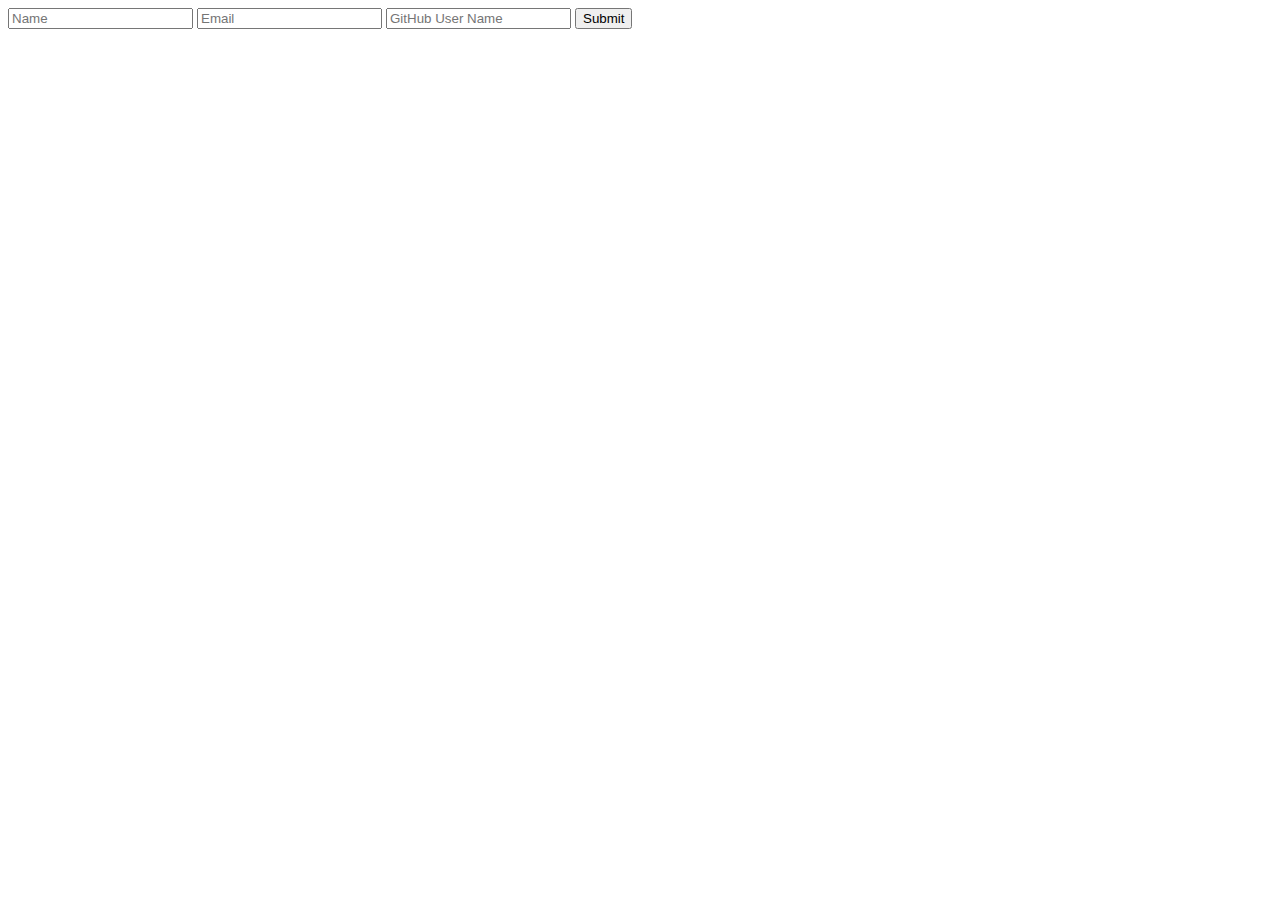
==== index.html @ 4b8caf20 "added new file from parkash's laptop" ====
<!DOCTYPE html>
<head>
    <link rel="stylesheet" href="style.css"/>
</head>
<body>
    <div class="info">
        <input id="name" placeholder="Name"/>
        <input id="email" placeholder="Email"/>
        <input id="git" placeholder="GitHub User Name"/>
        <button type="submit" id="submit">Submit</button>
    </div><br/>
    <div id="area">

    </div>
    <script src="script.js"></script>
</body>
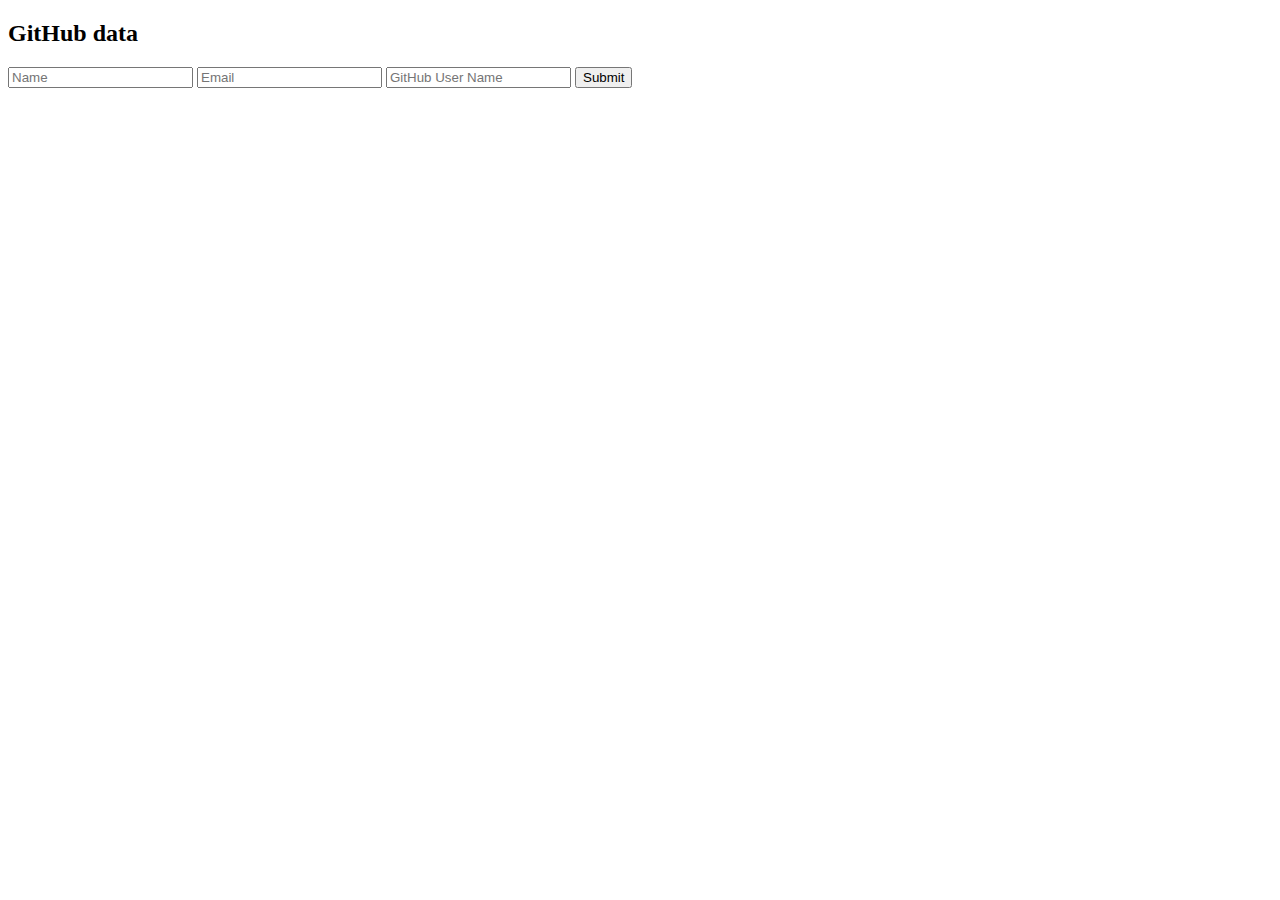
==== commit 3a8e0d34: "adde h2" ====
--- a/index.html
+++ b/index.html
@@ -3,6 +3,7 @@
     <link rel="stylesheet" href="style.css"/>
 </head>
 <body>
+    <h2> GitHub data</h2>
     <div class="info">
         <input id="name" placeholder="Name"/>
         <input id="email" placeholder="Email"/>
@@ -12,5 +13,6 @@
     <div id="area">
 
     </div>
+    
     <script src="script.js"></script>
 </body>